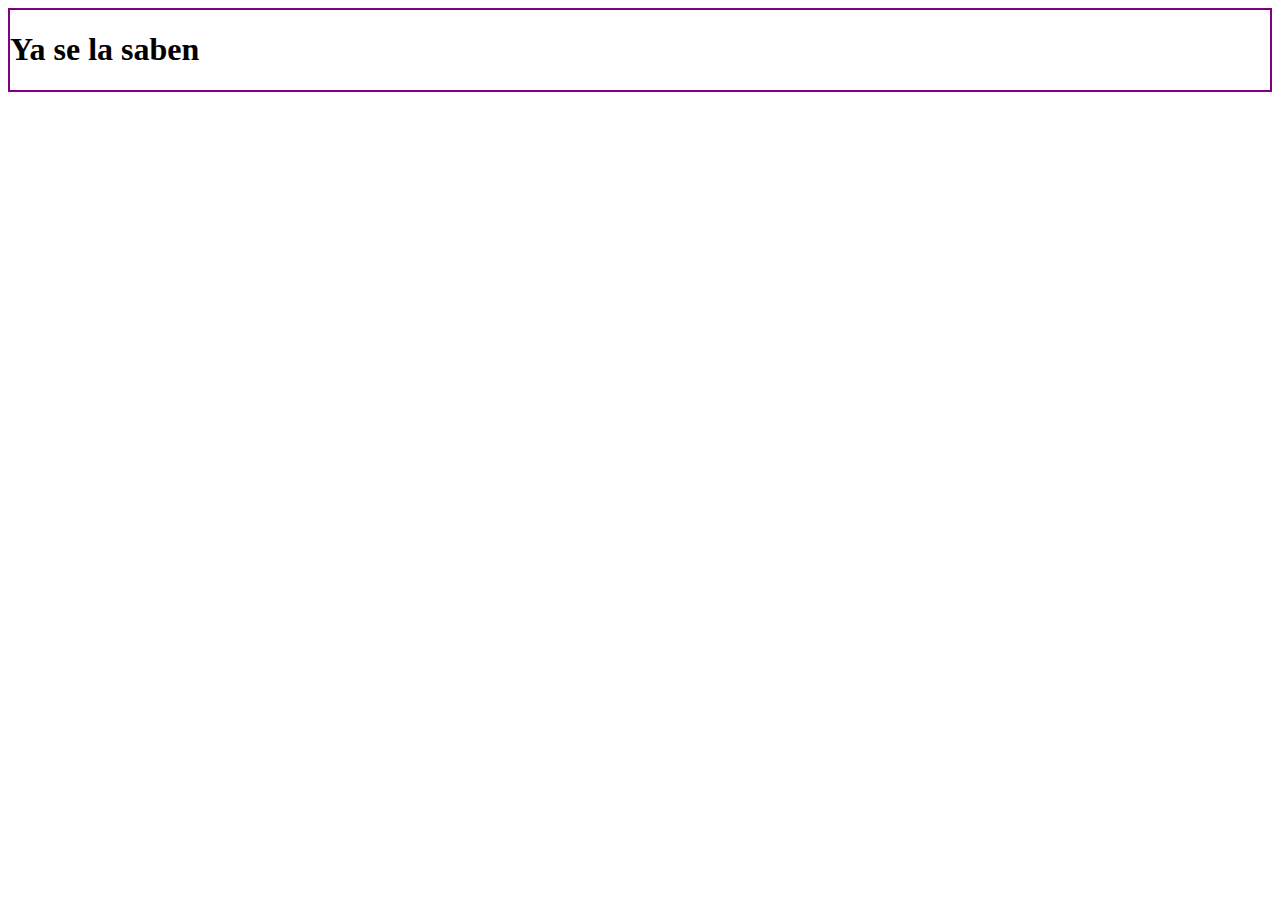
==== assets/pages/contactos.html @ e2bf5eda "ci: conceptos de bootstrap" ====
<!DOCTYPE html>
<html lang="en">
<head>
    <style>
        .box{
            border: 2px solid purple;

        }
    </style>
    <meta charset="UTF-8">
    <meta name="viewport" content="width=device-width, initial-scale=1.0">
    <!-- Bootstrap style -->
    <link href="https://cdn.jsdelivr.net/npm/bootstrap@5.3.1/dist/css/bootstrap.min.css" rel="stylesheet" integrity="sha384-4bw+/aepP/YC94hEpVNVgiZdgIC5+VKNBQNGCHeKRQN+PtmoHDEXuppvnDJzQIu9" crossorigin="anonymous">
    <title>Document</title>
</head>
<body>

    <div class="container box my-5">
        <h1>Ya se la saben</h1>

    </div>
    
    
    
    <!-- Bootstrap script -->
    <script src="https://cdn.jsdelivr.net/npm/bootstrap@5.3.1/dist/js/bootstrap.bundle.min.js" integrity="sha384-HwwvtgBNo3bZJJLYd8oVXjrBZt8cqVSpeBNS5n7C8IVInixGAoxmnlMuBnhbgrkm" crossorigin="anonymous"></script>
</body>
</html>
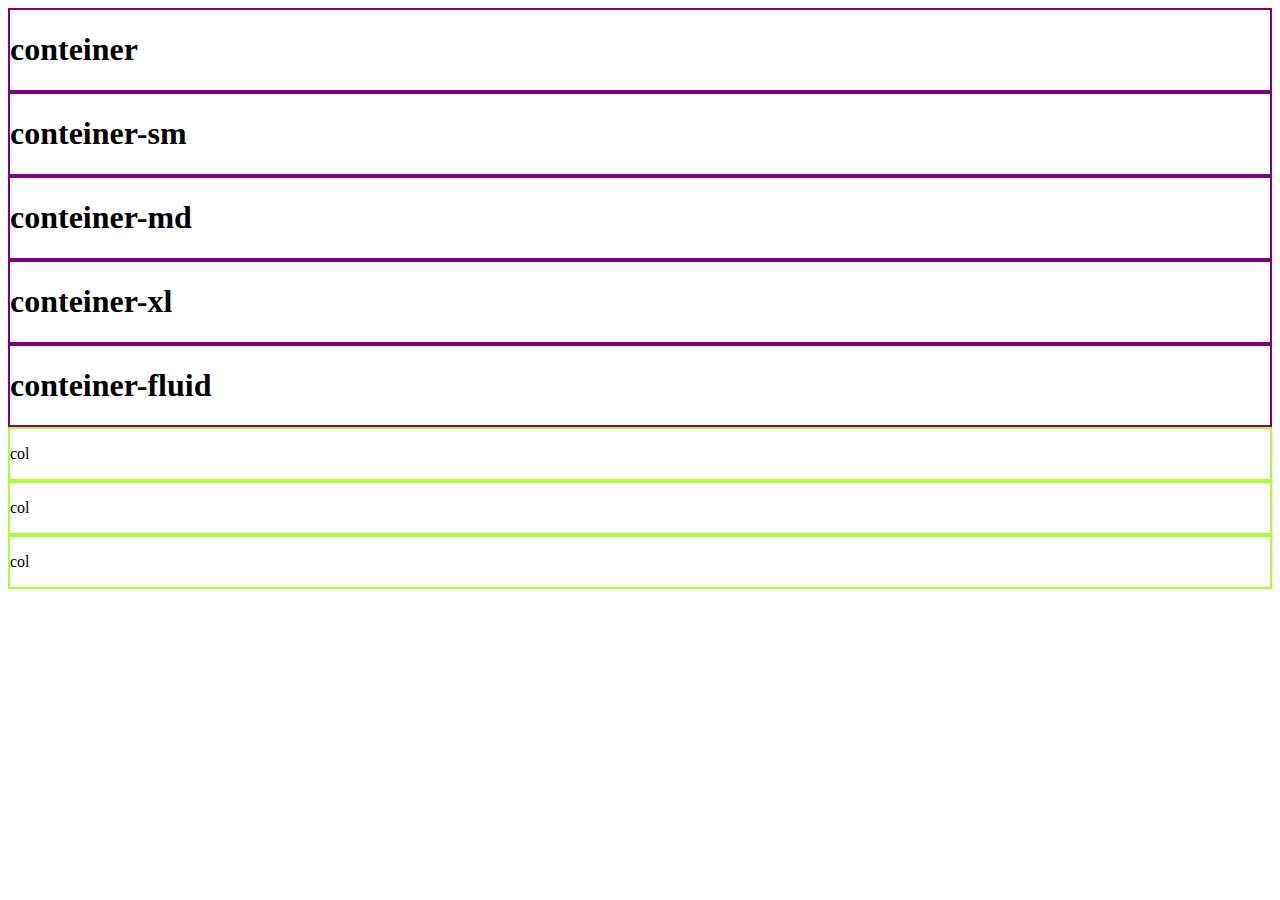
==== commit be1f22c2: "feat: css externo" ====
--- a/assets/pages/contactos.html
+++ b/assets/pages/contactos.html
@@ -1,26 +1,40 @@
 <!DOCTYPE html>
 <html lang="en">
 <head>
-    <style>
-        .box{
-            border: 2px solid purple;
-
-        }
-    </style>
     <meta charset="UTF-8">
     <meta name="viewport" content="width=device-width, initial-scale=1.0">
     <!-- Bootstrap style -->
     <link href="https://cdn.jsdelivr.net/npm/bootstrap@5.3.1/dist/css/bootstrap.min.css" rel="stylesheet" integrity="sha384-4bw+/aepP/YC94hEpVNVgiZdgIC5+VKNBQNGCHeKRQN+PtmoHDEXuppvnDJzQIu9" crossorigin="anonymous">
+    <!-- estilos personalizados -->
     <title>Document</title>
+    <link rel="stylesheet" href="../styles/contactos.css">
 </head>
 <body>
-
+    <!-- contenedores -->
     <div class="container box my-5">
-        <h1>Ya se la saben</h1>
-
+        <h1>conteiner</h1>
+    </div>
+    <div class="container-sm box my-5">
+        <h1>conteiner-sm</h1>
+    </div>
+    <div class="container-md box my-5">
+        <h1>conteiner-md</h1>
+    </div>
+    <div class="container-xl box my-5">
+        <h1>conteiner-xl</h1>
+    </div>
+    <div class="container-fluid box my-5">
+        <h1>conteiner-fluid</h1>
     </div>
     
-    
+    <!-- Contenedores con grid -->
+    <section class="conteiner">
+        <div class="row">
+            <div class="col box-col"><p>col</p></div>
+            <div class="col box-col"><p>col</p></div>
+            <div class="col box-col"><p>col</p></div>
+        </div>
+    </section>
     
     <!-- Bootstrap script -->
     <script src="https://cdn.jsdelivr.net/npm/bootstrap@5.3.1/dist/js/bootstrap.bundle.min.js" integrity="sha384-HwwvtgBNo3bZJJLYd8oVXjrBZt8cqVSpeBNS5n7C8IVInixGAoxmnlMuBnhbgrkm" crossorigin="anonymous"></script>
--- a/assets/styles/contactos.css
+++ b/assets/styles/contactos.css
@@ -0,0 +1,8 @@
+.box{
+    border: 2px solid purple;
+
+}
+
+.box-col{
+    border: 2px solid greenyellow;
+}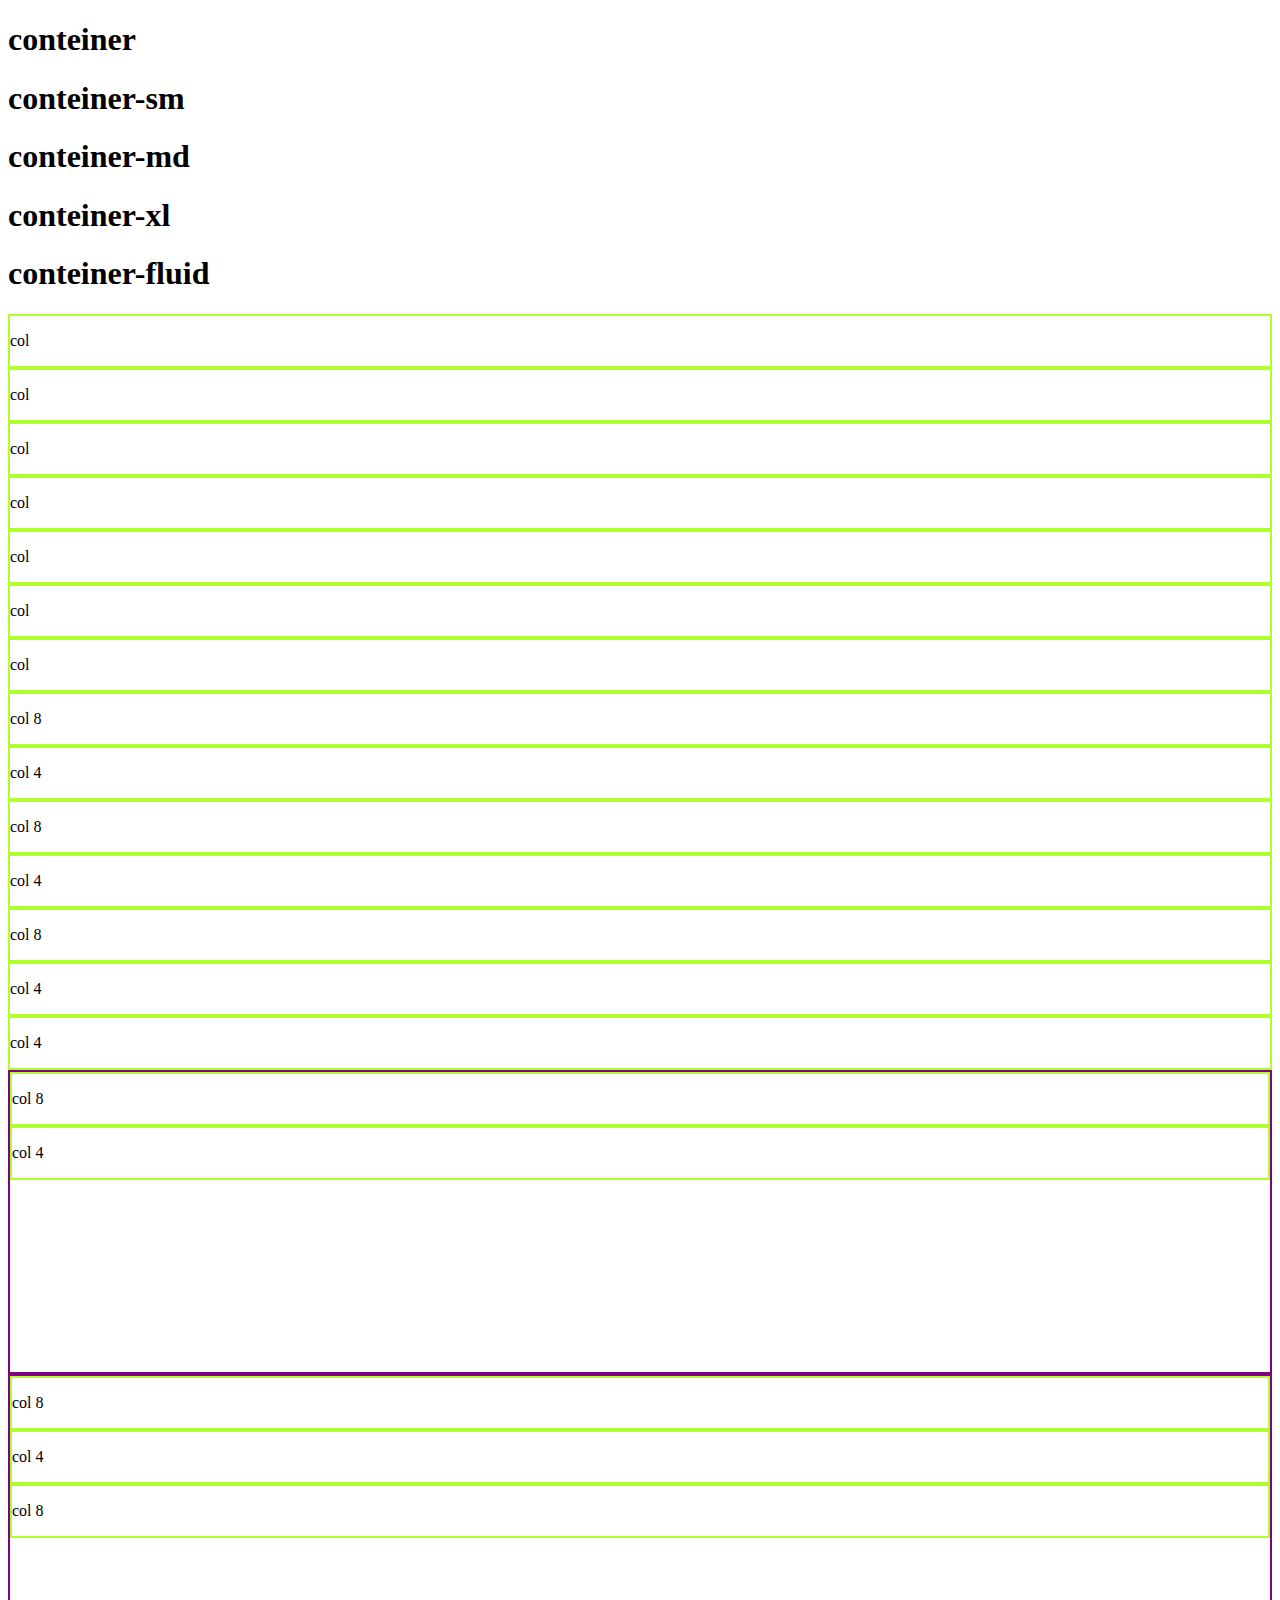
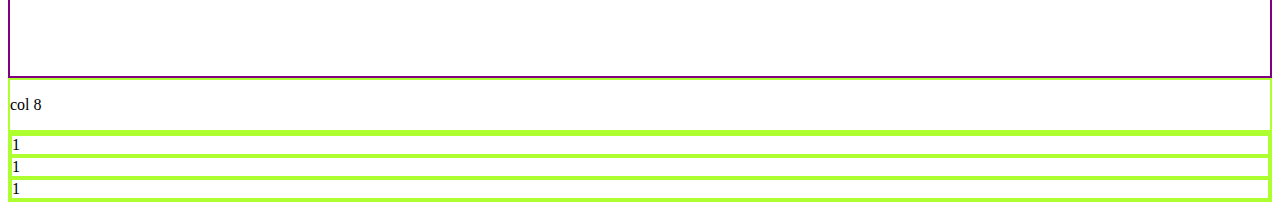
==== commit a195d746: "feat: actualizaciones" ====
--- a/assets/pages/contactos.html
+++ b/assets/pages/contactos.html
@@ -28,12 +28,62 @@
     </div>
     
     <!-- Contenedores con grid -->
-    <section class="conteiner">
+    <section class="container text-center bg-black text-light">
         <div class="row">
             <div class="col box-col"><p>col</p></div>
             <div class="col box-col"><p>col</p></div>
             <div class="col box-col"><p>col</p></div>
         </div>
+
+        <div class="row mt-2">
+            <div class="col box-col"><p>col</p></div>
+            <div class="col box-col"><p>col</p></div>
+            <div class="col box-col"><p>col</p></div>
+            <div class="col box-col"><p>col</p></div>
+        </div>
+        <div class="row mt-2">
+            <div class="col-8 box-col"><p>col 8</p></div>
+            <div class="col-4 box-col"><p>col 4</p></div>
+        </div>
+
+        <div class="row mt-2">
+            <div class="col-12 col-md-8 box-col"><p>col 8</p></div>
+            <div class="col-12 col-md-4 box-col"><p>col 4</p></div>
+        </div>
+
+        <div class="row mt-2">
+            <div class="col-12 col-md-3 box-col"><p>col 8</p></div>
+            <div class="col-12 col-md-6 box-col"><p>col 4</p></div>
+            <div class="col-12 col-md-3 box-col"><p>col 4</p></div>
+        </div>
+
+        <section class="container text-center">
+            <div class="row box-section align-items-center justify-content-center box-row mt-2">
+                <div class="col-10 col-md-2 box-col"><p>col 8</p></div>
+                <div class="col-10 col-md-8 box-col"><p>col 4</p></div>
+            </div>
+        </section>
+
+        <section class="container text-center">
+            <div class="row box-section justify-content-center box-row mt-2">
+                <div class="col-10 align-self-start col-md-2 box-col"><p>col 8</p></div>
+                <div class="col-10 align-self-center col-md-8 box-col"><p>col 4</p></div>
+                <div class="col-10 align-self-end col-md-2 box-col"><p>col 8</p></div>
+            </div>
+        </section>
+
+        <section class="container-fluid text-center">
+            <div class="row">
+                <div class="col-10 col-md-9 box-col"><p>col 8</p></div>
+                <div class="col-10 col-md-3 box-col">
+                    <div class="raw box-col">1</div>
+                    <div class="raw box-col">1</div>
+                    <div class="raw box-col">1</div>
+                </div>
+            </div>
+            <div></div>
+        </section>
+
     </section>
     
     <!-- Bootstrap script -->
--- a/assets/styles/contactos.css
+++ b/assets/styles/contactos.css
@@ -1,8 +1,17 @@
 .box{
-    border: 2px solid purple;
+    border: 0px solid purple;
 
 }
 
 .box-col{
     border: 2px solid greenyellow;
+}
+
+.box-row{
+    border: 2px solid purple;
+    min-height: 100px;
+}
+
+.box-section{
+    height: 300px;
 }